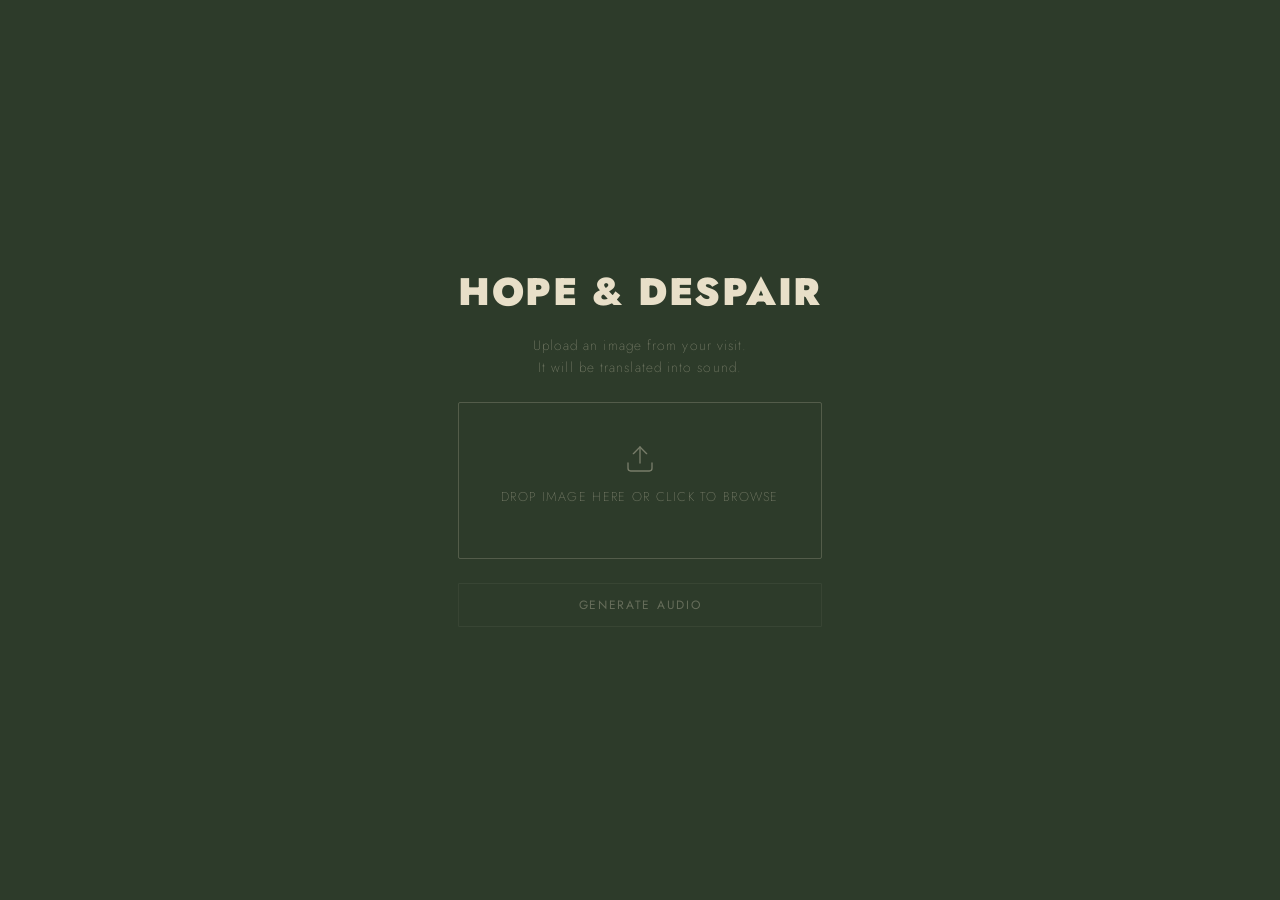
==== image-uploader/index.html @ 4bfb53c0 "Pin @gradio/client to 1.9.0 to match Space Gradio 5.25.0 (v11) Co-Authored-By: Claude Sonnet 4.6 <no" ====
<!DOCTYPE html>
<html lang="en">
<head>
  <meta charset="UTF-8" />
  <meta name="viewport" content="width=device-width, initial-scale=1.0" />
  <title>Hope & Despair – Audio Generator</title>
  <link rel="preconnect" href="https://fonts.googleapis.com">
  <link rel="preconnect" href="https://fonts.gstatic.com" crossorigin>
  <link href="https://fonts.googleapis.com/css2?family=Jost:wght@200;400;900&display=swap" rel="stylesheet">
  <link rel="stylesheet" href="style.css" />
</head>
<body>

  <!-- UPLOAD SCREEN -->
  <div id="screen-upload" class="screen active">
    <h1>Hope &amp; Despair</h1>
    <p class="subtitle">Upload an image from your visit.<br>It will be translated into sound.</p>

    <div class="upload-zone" id="upload-zone">
      <svg class="upload-zone-icon" viewBox="0 0 24 24" fill="none" stroke="currentColor" stroke-width="1" stroke-linecap="round" stroke-linejoin="round">
        <path d="M21 15v4a2 2 0 0 1-2 2H5a2 2 0 0 1-2-2v-4"/>
        <polyline points="17 8 12 3 7 8"/>
        <line x1="12" y1="3" x2="12" y2="15"/>
      </svg>
      <span class="upload-zone-label">Drop image here or click to browse</span>
      <span class="upload-zone-filename" id="filename-display"></span>
      <input id="file-input" type="file" accept="image/*" />
    </div>

    <button id="btn-generate" class="primary-btn" disabled>Generate Audio</button>

    <!-- Debug: hidden fake mode toggle -->
    <label class="fake-toggle">
      <input type="checkbox" id="fake-toggle" />
      Use Fake Mode (debug)
    </label>
  </div>

  <!-- LOADING SCREEN -->
  <div id="screen-loading" class="screen">
    <div class="loading-pulse"></div>
    <p class="loading-text" id="loading-text">
      Listening to your image.<br>
      Translating memory into sound.
    </p>
    <p class="queue-status" id="queue-status"></p>
    <div class="progress-bar" id="progress-bar">
      <div class="progress-fill"></div>
    </div>
  </div>

  <!-- SVG filter for organic blob shape -->
  <svg width="0" height="0" style="position:absolute;overflow:hidden">
    <defs>
      <filter id="organic-blob" x="-20%" y="-20%" width="140%" height="140%">
        <feTurbulence type="turbulence" baseFrequency="0.014" numOctaves="3" seed="7" result="noise"/>
        <feDisplacementMap in="SourceGraphic" in2="noise" scale="16" xChannelSelector="R" yChannelSelector="G"/>
      </filter>
    </defs>
  </svg>

  <!-- SUCCESS SCREEN -->
  <div id="screen-success" class="screen">
    <div class="blob-wrapper">
      <div class="circle-clip">
        <img id="output-image" src="" alt="" />
      </div>
    </div>
    <h2 id="title-text"></h2>
    <audio id="audio-player" controls></audio>
    <button id="btn-back" class="primary-btn">Generate Another</button>
    <a id="metadata-link" href="#" download class="metadata-link">Download metadata</a>

    <label class="fake-toggle">
      <input type="checkbox" id="fake-toggle-2" />
      Use Fake Mode (debug)
    </label>
  </div>

  <!-- ERROR SCREEN -->
  <div id="screen-error" class="screen">
    <h2>Something Went Wrong</h2>
    <p id="error-message"></p>
    <button id="btn-error-back" class="primary-btn">Try Again</button>

    <label class="fake-toggle">
      <input type="checkbox" id="fake-toggle-3" />
      Use Fake Mode (debug)
    </label>
  </div>

  <script type="module" src="script.js?v=11"></script>
</body>
</html>
---- image-uploader/style.css ----
/* Hope & Despair — Image Uploader */

:root {
  --bg:     #2d3b2a;
  --cream:  #e8dfc8;
  --olive:  #3d5239;
  --muted:  rgba(232, 223, 200, 0.45);
  --border: rgba(232, 223, 200, 0.2);
}

*, *::before, *::after {
  box-sizing: border-box;
}

html, body {
  margin: 0;
  height: 100%;
  background: var(--bg);
  font-family: 'Jost', sans-serif;
  color: var(--cream);
  display: flex;
  justify-content: center;
  align-items: center;
  text-align: center;
}

/* ==============================
   SCREENS
   ============================== */
.screen {
  display: none;
  flex-direction: column;
  align-items: center;
  width: 100%;
  max-width: 480px;
  padding: 2rem;
  gap: 1.5rem;
}

.screen.active {
  display: flex;
}

/* ==============================
   TYPOGRAPHY
   ============================== */
h1 {
  font-size: 2.4rem;
  font-weight: 900;
  letter-spacing: 0.04em;
  text-transform: uppercase;
  margin: 0;
  line-height: 1;
}

h2 {
  font-size: 1.1rem;
  font-weight: 200;
  letter-spacing: 0.12em;
  text-transform: uppercase;
  margin: 0;
  color: var(--muted);
}

p.subtitle {
  font-size: 0.85rem;
  font-weight: 200;
  letter-spacing: 0.08em;
  color: var(--muted);
  margin: 0;
  line-height: 1.6;
}

/* ==============================
   UPLOAD ZONE
   ============================== */
.upload-zone {
  width: 100%;
  border: 1px solid var(--border);
  border-radius: 2px;
  padding: 2.5rem 2rem;
  cursor: pointer;
  transition: border-color 0.2s, background 0.2s;
  position: relative;
  display: flex;
  flex-direction: column;
  align-items: center;
  gap: 0.75rem;
}

.upload-zone:hover,
.upload-zone.dragover {
  border-color: rgba(232, 223, 200, 0.55);
  background: rgba(232, 223, 200, 0.04);
}

.upload-zone input[type="file"] {
  position: absolute;
  inset: 0;
  opacity: 0;
  cursor: pointer;
  width: 100%;
  height: 100%;
}

.upload-zone-icon {
  width: 32px;
  height: 32px;
  opacity: 0.4;
}

.upload-zone-label {
  font-size: 0.8rem;
  font-weight: 200;
  letter-spacing: 0.1em;
  text-transform: uppercase;
  color: var(--muted);
}

.upload-zone-filename {
  font-size: 0.75rem;
  font-weight: 400;
  color: var(--cream);
  opacity: 0;
  transition: opacity 0.3s;
  max-width: 100%;
  overflow: hidden;
  text-overflow: ellipsis;
  white-space: nowrap;
}

.upload-zone-filename.visible {
  opacity: 1;
}

/* ==============================
   BUTTONS
   ============================== */
.primary-btn {
  font-family: 'Jost', sans-serif;
  font-size: 0.75rem;
  font-weight: 400;
  letter-spacing: 0.14em;
  text-transform: uppercase;
  background: transparent;
  color: var(--cream);
  border: 1px solid var(--border);
  padding: 0.75rem 2rem;
  cursor: pointer;
  transition: border-color 0.2s, color 0.2s;
  border-radius: 1px;
  width: 100%;
}

.primary-btn:hover {
  border-color: var(--cream);
  color: var(--cream);
}

.primary-btn:disabled {
  opacity: 0.3;
  cursor: not-allowed;
}

/* ==============================
   LOADING SCREEN
   ============================== */
.loading-pulse {
  width: 48px;
  height: 48px;
  border-radius: 50%;
  border: 1px solid rgba(232, 223, 200, 0.15);
  position: relative;
  animation: pulse-ring 2.4s ease-out infinite;
}

.loading-pulse::after {
  content: '';
  position: absolute;
  inset: 8px;
  border-radius: 50%;
  background: rgba(232, 223, 200, 0.12);
  animation: pulse-core 2.4s ease-in-out infinite;
}

@keyframes pulse-ring {
  0%   { border-color: rgba(232, 223, 200, 0.15); transform: scale(1); }
  50%  { border-color: rgba(232, 223, 200, 0.35); transform: scale(1.08); }
  100% { border-color: rgba(232, 223, 200, 0.15); transform: scale(1); }
}

@keyframes pulse-core {
  0%, 100% { opacity: 0.4; }
  50%       { opacity: 0.9; }
}

.loading-text {
  font-size: 0.78rem;
  font-weight: 200;
  letter-spacing: 0.1em;
  color: var(--muted);
  line-height: 1.8;
  margin: 0;
  max-width: 300px;
  transition: opacity 0.4s;
}

.queue-status {
  font-size: 0.68rem;
  font-weight: 200;
  letter-spacing: 0.12em;
  text-transform: uppercase;
  color: rgba(232, 223, 200, 0.3);
  margin: 0;
  min-height: 1em;
}

.queue-status:empty {
  display: none;
}

.progress-bar {
  width: 100%;
  height: 1px;
  background: var(--border);
  overflow: hidden;
  opacity: 0;
  transition: opacity 0.4s;
}

.progress-bar.active {
  opacity: 1;
}

.progress-fill {
  height: 100%;
  width: 35%;
  background: var(--muted);
  transform: translateX(-100%);
  animation: progress-scan 1.8s ease-in-out infinite;
}

@keyframes progress-scan {
  0%   { transform: translateX(-100%); }
  100% { transform: translateX(386%); }
}

/* ==============================
   SUCCESS SCREEN
   ============================== */
.blob-wrapper {
  filter: url(#organic-blob);
  opacity: 0;
  animation: fadeIn 1.4s forwards ease-out;
}

.circle-clip {
  width: 260px;
  height: 260px;
  border-radius: 50%;
  overflow: hidden;
  border: 1px solid var(--border);
}

.circle-clip img {
  width: 100%;
  height: 100%;
  object-fit: cover;
  display: block;
}

@keyframes fadeIn {
  to { opacity: 1; }
}

#title-text {
  font-size: 0.85rem;
  font-weight: 200;
  letter-spacing: 0.12em;
  text-transform: uppercase;
  color: var(--muted);
  margin: 0;
  padding: 0 1rem;
  word-break: break-word;
}

audio {
  width: 100%;
  filter: invert(1) sepia(0.2) hue-rotate(60deg) brightness(0.85);
  opacity: 0.75;
  border-radius: 2px;
}

.metadata-link {
  font-size: 0.7rem;
  font-weight: 200;
  letter-spacing: 0.1em;
  text-transform: uppercase;
  color: var(--muted);
  text-decoration: none;
  transition: color 0.2s;
}

.metadata-link:hover {
  color: var(--cream);
}

/* ==============================
   ERROR SCREEN
   ============================== */
#screen-error h2 {
  font-weight: 400;
  color: var(--cream);
  letter-spacing: 0.08em;
}

#error-message {
  font-size: 0.8rem;
  font-weight: 200;
  color: var(--muted);
  margin: 0;
}

/* ==============================
   DEBUG TOGGLE (hidden by default)
   ============================== */
.fake-toggle {
  display: none;
}
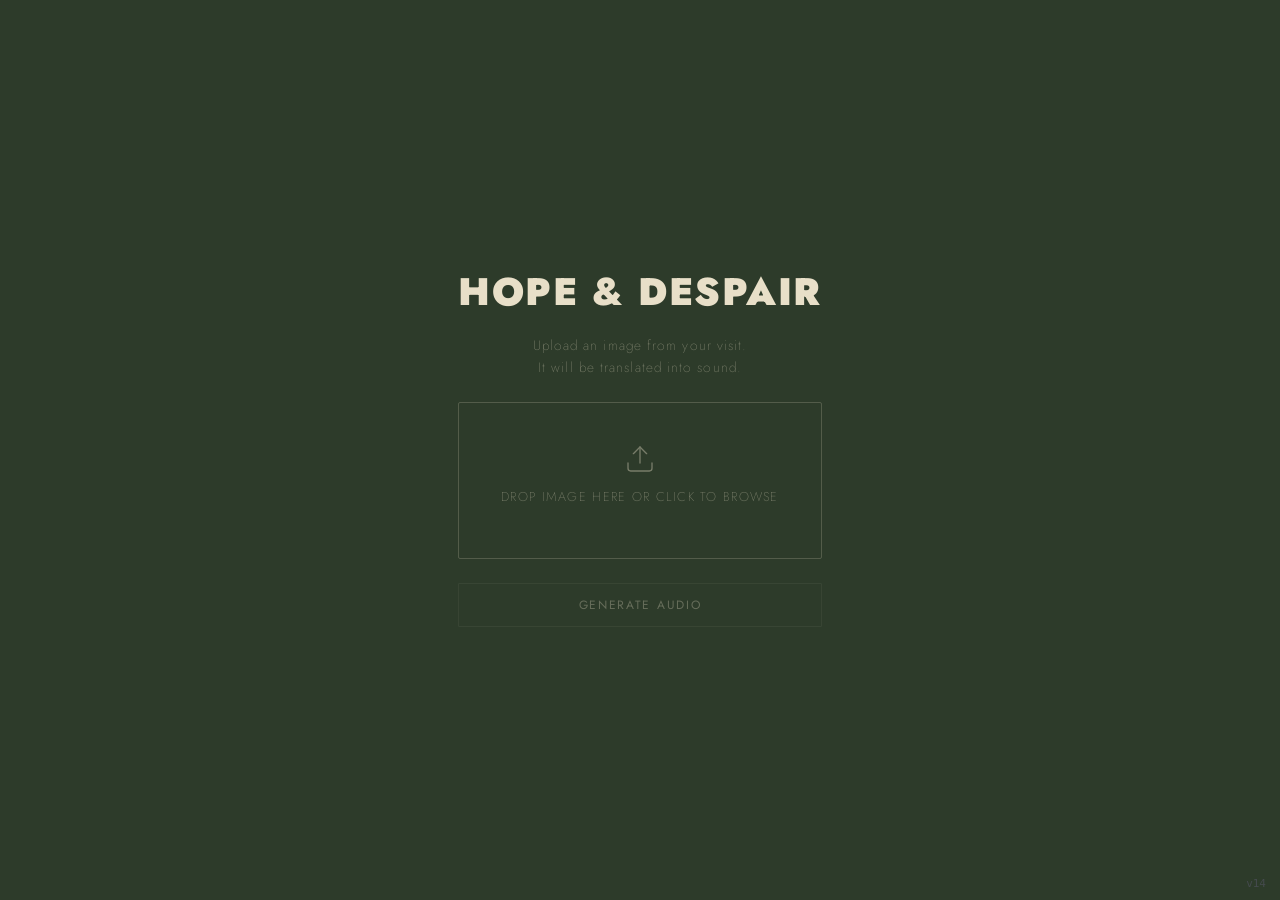
==== commit aefedc5f: "Add version badge to uploader UI Co-Authored-By: Claude Sonnet 4.6 <noreply@anthropic.com>" ====
--- a/image-uploader/index.html
+++ b/image-uploader/index.html
@@ -89,6 +89,7 @@
     </label>
   </div>
 
-  <script type="module" src="script.js?v=11"></script>
+  <div style="position:fixed;bottom:10px;right:14px;font-family:monospace;font-size:11px;color:#556;opacity:0.6;pointer-events:none">v14</div>
+  <script src="script.js?v=14"></script>
 </body>
 </html>
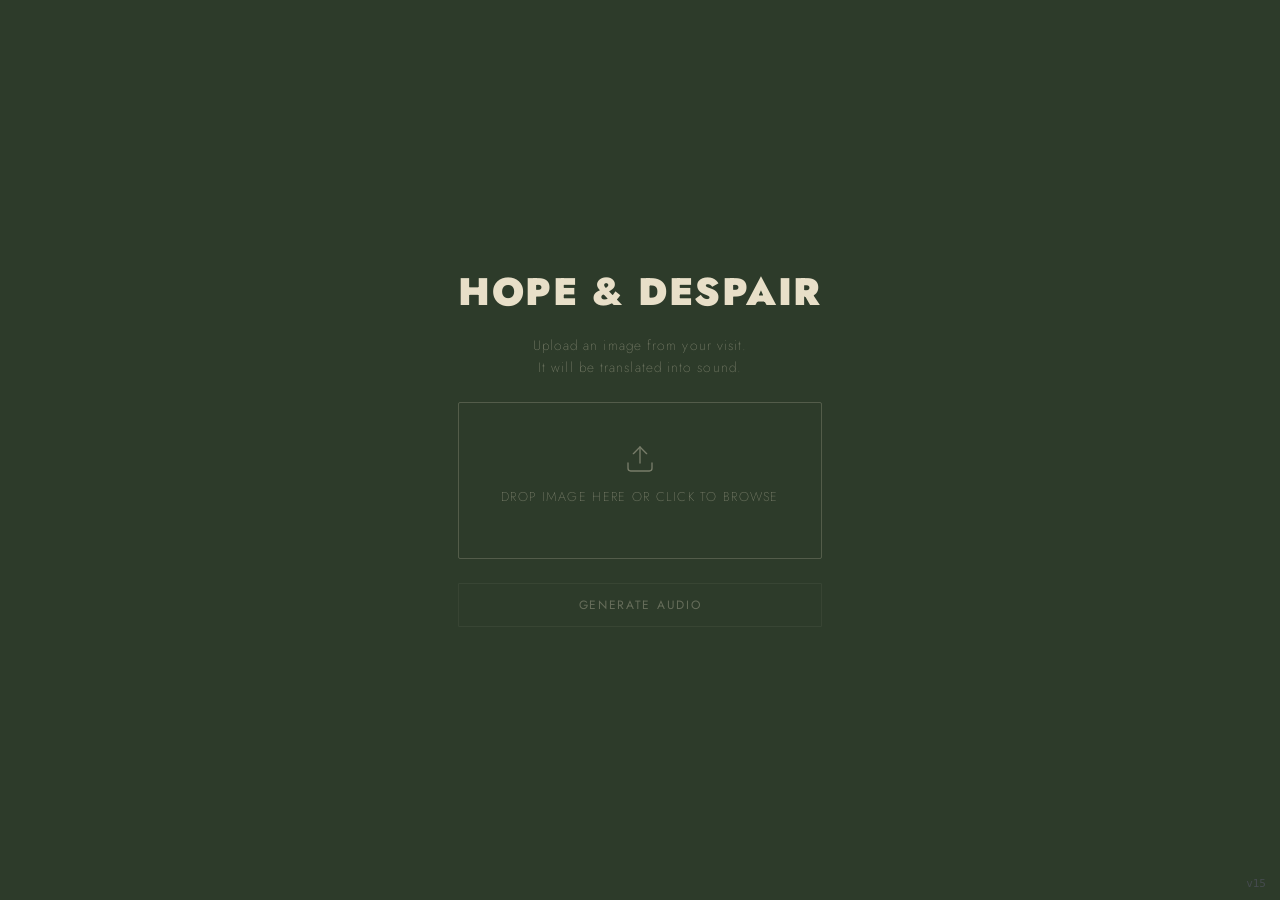
==== commit ddd311d2: "v15: skip /upload, send image as base64 data URL directly Co-Authored-By: Claude Sonnet 4.6 <noreply" ====
--- a/image-uploader/index.html
+++ b/image-uploader/index.html
@@ -3,6 +3,9 @@
 <head>
   <meta charset="UTF-8" />
   <meta name="viewport" content="width=device-width, initial-scale=1.0" />
+  <meta http-equiv="Cache-Control" content="no-cache, no-store, must-revalidate" />
+  <meta http-equiv="Pragma" content="no-cache" />
+  <meta http-equiv="Expires" content="0" />
   <title>Hope & Despair – Audio Generator</title>
   <link rel="preconnect" href="https://fonts.googleapis.com">
   <link rel="preconnect" href="https://fonts.gstatic.com" crossorigin>
@@ -89,7 +92,7 @@
     </label>
   </div>
 
-  <div style="position:fixed;bottom:10px;right:14px;font-family:monospace;font-size:11px;color:#556;opacity:0.6;pointer-events:none">v14</div>
-  <script src="script.js?v=14"></script>
+  <div style="position:fixed;bottom:10px;right:14px;font-family:monospace;font-size:11px;color:#556;opacity:0.6;pointer-events:none">v15</div>
+  <script src="script.js?v=15"></script>
 </body>
 </html>
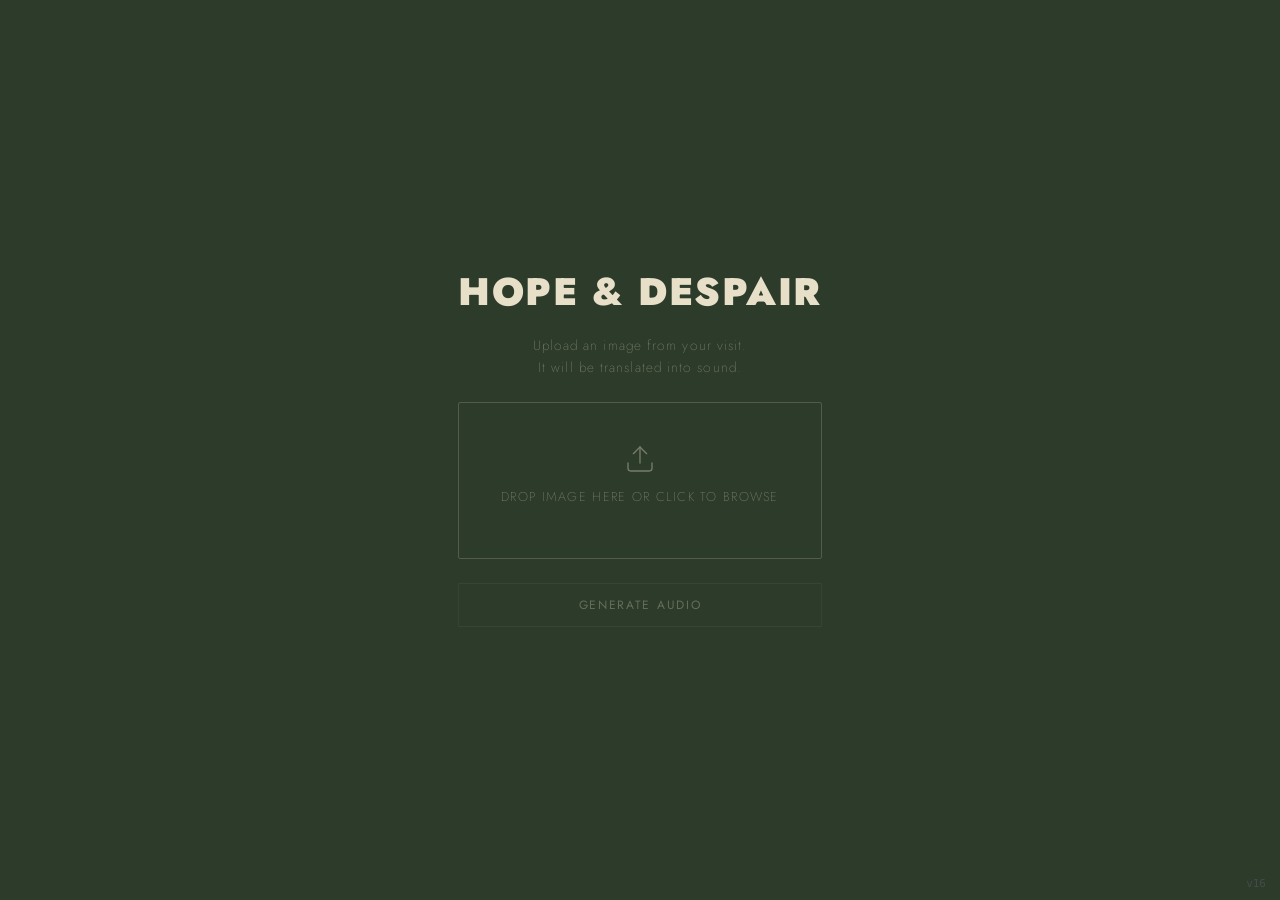
==== commit 073b1ae1: "v16: fix loading states — queue text after connect, processing text with timer Co-Authored-By: Claud" ====
--- a/image-uploader/index.html
+++ b/image-uploader/index.html
@@ -92,7 +92,7 @@
     </label>
   </div>
 
-  <div style="position:fixed;bottom:10px;right:14px;font-family:monospace;font-size:11px;color:#556;opacity:0.6;pointer-events:none">v15</div>
-  <script src="script.js?v=15"></script>
+  <div style="position:fixed;bottom:10px;right:14px;font-family:monospace;font-size:11px;color:#556;opacity:0.6;pointer-events:none">v16</div>
+  <script type="module" src="script.js?v=16"></script>
 </body>
 </html>
